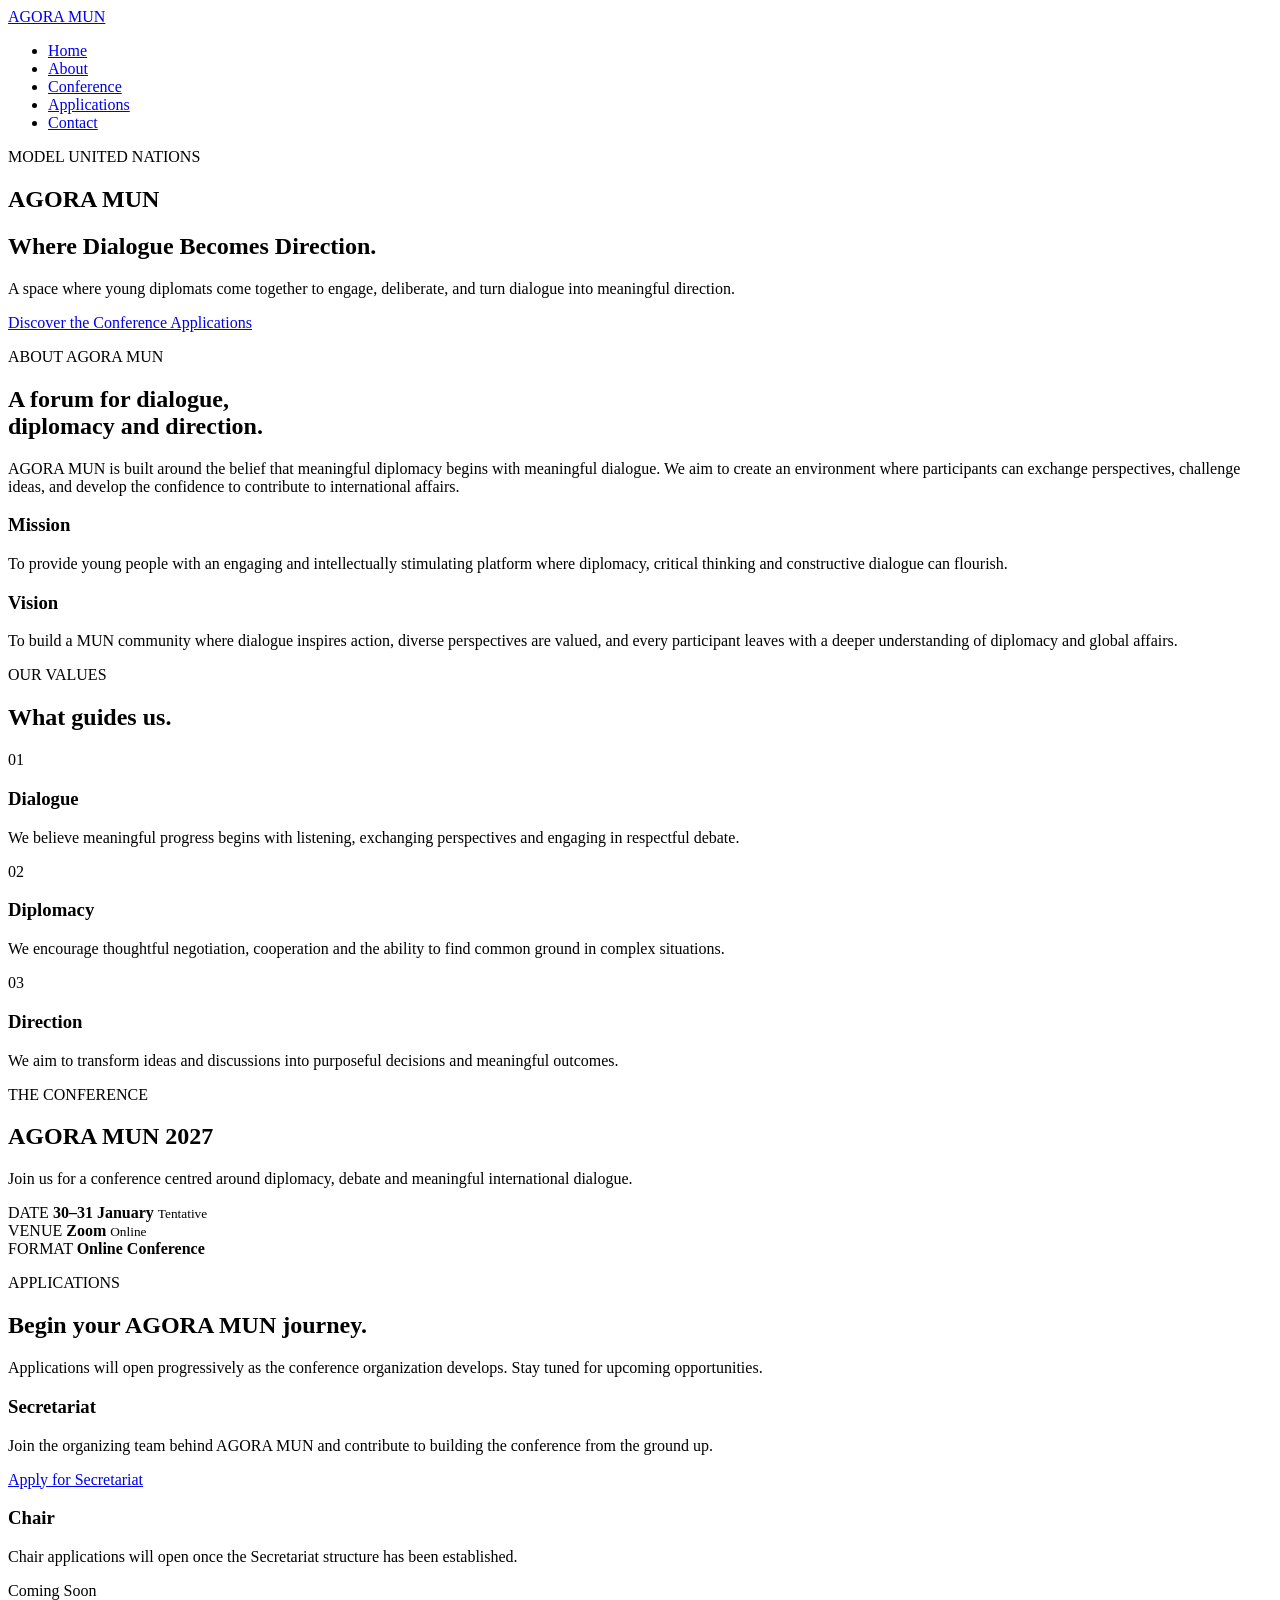
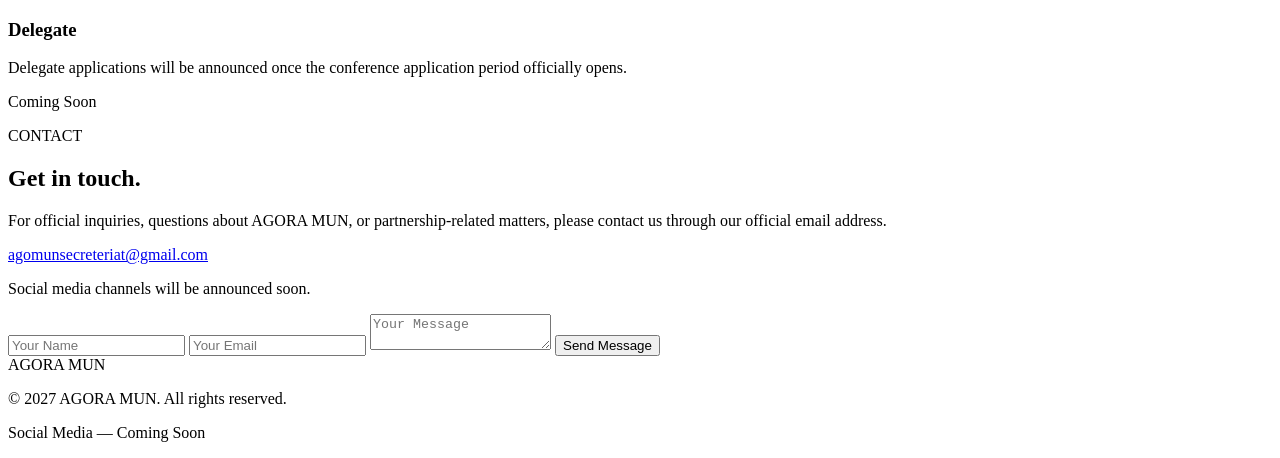
==== index.html @ c1369feb "Create index.html" ====
<!DOCTYPE html>
<html lang="en">
<head>
  <meta charset="UTF-8">
  <meta name="viewport" content="width=device-width, initial-scale=1.0">

  <title>AGORA MUN</title>

  <link rel="preconnect" href="https://fonts.googleapis.com">
  <link rel="preconnect" href="https://fonts.gstatic.com" crossorigin>

  <link
    href="https://fonts.googleapis.com/css2?family=Cormorant+Garamond:wght@500;600;700&family=Inter:wght@400;500;600&display=swap"
    rel="stylesheet"
  >

  <link rel="stylesheet" href="style.css">
</head>

<body>

  <nav class="navbar">
    <div class="container nav-inner">

      <a href="#home" class="logo">AGORA MUN</a>

      <ul class="nav-links">
        <li><a href="#home">Home</a></li>
        <li><a href="#about">About</a></li>
        <li><a href="#conference">Conference</a></li>
        <li><a href="#applications">Applications</a></li>
        <li><a href="#contact">Contact</a></li>
      </ul>

    </div>
  </nav>


  <main>

    <!-- HERO -->

    <section class="hero" id="home">

      <div class="container hero-content">

        <p class="eyebrow">
          MODEL UNITED NATIONS
        </p>

        <h1>AGORA MUN</h1>

        <h2>
          Where Dialogue Becomes Direction.
        </h2>

        <p class="hero-description">
          A space where young diplomats come together to engage,
          deliberate, and turn dialogue into meaningful direction.
        </p>

        <div class="hero-buttons">

          <a href="#conference" class="btn btn-primary">
            Discover the Conference
          </a>

          <a href="#applications" class="btn btn-secondary">
            Applications
          </a>

        </div>

      </div>

    </section>


    <!-- ABOUT -->

    <section class="section" id="about">

      <div class="container">

        <p class="section-label">
          ABOUT AGORA MUN
        </p>

        <h2 class="section-title">
          A forum for dialogue,<br>
          diplomacy and direction.
        </h2>

        <p class="section-intro">
          AGORA MUN is built around the belief that meaningful diplomacy
          begins with meaningful dialogue. We aim to create an environment
          where participants can exchange perspectives, challenge ideas,
          and develop the confidence to contribute to international affairs.
        </p>

        <div class="mission-vision-grid">

          <article class="info-card">
            <h3>Mission</h3>

            <p>
              To provide young people with an engaging and intellectually
              stimulating platform where diplomacy, critical thinking and
              constructive dialogue can flourish.
            </p>
          </article>

          <article class="info-card">
            <h3>Vision</h3>

            <p>
              To build a MUN community where dialogue inspires action,
              diverse perspectives are valued, and every participant leaves
              with a deeper understanding of diplomacy and global affairs.
            </p>
          </article>

        </div>

      </div>

    </section>


    <!-- VALUES -->

    <section class="section values-section">

      <div class="container">

        <p class="section-label">
          OUR VALUES
        </p>

        <h2 class="section-title">
          What guides us.
        </h2>

        <div class="values-grid">

          <article class="value-card">
            <span class="value-number">01</span>

            <h3>Dialogue</h3>

            <p>
              We believe meaningful progress begins with listening,
              exchanging perspectives and engaging in respectful debate.
            </p>
          </article>

          <article class="value-card">
            <span class="value-number">02</span>

            <h3>Diplomacy</h3>

            <p>
              We encourage thoughtful negotiation, cooperation and the
              ability to find common ground in complex situations.
            </p>
          </article>

          <article class="value-card">
            <span class="value-number">03</span>

            <h3>Direction</h3>

            <p>
              We aim to transform ideas and discussions into purposeful
              decisions and meaningful outcomes.
            </p>
          </article>

        </div>

      </div>

    </section>


    <!-- CONFERENCE -->

    <section class="section" id="conference">

      <div class="container">

        <p class="section-label">
          THE CONFERENCE
        </p>

        <h2 class="section-title">
          AGORA MUN 2027
        </h2>

        <p class="section-intro">
          Join us for a conference centred around diplomacy, debate
          and meaningful international dialogue.
        </p>

        <div class="conference-grid">

          <div class="conference-item">

            <span>DATE</span>

            <strong>
              30–31 January
            </strong>

            <small>
              Tentative
            </small>

          </div>

          <div class="conference-item">

            <span>VENUE</span>

            <strong>
              Zoom
            </strong>

            <small>
              Online
            </small>

          </div>

          <div class="conference-item">

            <span>FORMAT</span>

            <strong>
              Online Conference
            </strong>

          </div>

        </div>

      </div>

    </section>


    <!-- APPLICATIONS -->

    <section class="section applications-section" id="applications">

      <div class="container">

        <p class="section-label">
          APPLICATIONS
        </p>

        <h2 class="section-title">
          Begin your AGORA MUN journey.
        </h2>

        <p class="section-intro">
          Applications will open progressively as the conference
          organization develops. Stay tuned for upcoming opportunities.
        </p>

        <div class="applications-grid">

          <article class="application-card">

            <h3>Secretariat</h3>

            <p>
              Join the organizing team behind AGORA MUN and contribute
              to building the conference from the ground up.
            </p>

            <a
              href="https://docs.google.com/forms/d/15TaqSC_Iklnak2BY0UojDr7rgH4-JvIZu-YbuHJCpKg/viewform"
              target="_blank"
              rel="noopener noreferrer"
              class="btn btn-light"
            >
              Apply for Secretariat
            </a>

          </article>


          <article class="application-card coming-soon">

            <h3>Chair</h3>

            <p>
              Chair applications will open once the Secretariat
              structure has been established.
            </p>

            <span class="btn btn-disabled">
              Coming Soon
            </span>

          </article>


          <article class="application-card coming-soon">

            <h3>Delegate</h3>

            <p>
              Delegate applications will be announced once the
              conference application period officially opens.
            </p>

            <span class="btn btn-disabled">
              Coming Soon
            </span>

          </article>

        </div>

      </div>

    </section>


    <!-- CONTACT -->

    <section class="section" id="contact">

      <div class="container">

        <p class="section-label">
          CONTACT
        </p>

        <h2 class="section-title">
          Get in touch.
        </h2>

        <div class="contact-grid">

          <div class="contact-info">

            <p>
              For official inquiries, questions about AGORA MUN,
              or partnership-related matters, please contact us
              through our official email address.
            </p>

            <a
              href="mailto:agomunsecreteriat@gmail.com"
              class="contact-email"
            >
              agomunsecreteriat@gmail.com
            </a>

            <p class="social-note">
              Social media channels will be announced soon.
            </p>

          </div>


          <form
            class="contact-form"
            action="mailto:agomunsecreteriat@gmail.com"
            method="post"
            enctype="text/plain"
          >

            <input
              type="text"
              name="Name"
              placeholder="Your Name"
              required
            >

            <input
              type="email"
              name="Email"
              placeholder="Your Email"
              required
            >

            <textarea
              name="Message"
              placeholder="Your Message"
              required
            ></textarea>

            <button
              type="submit"
              class="btn btn-primary"
            >
              Send Message
            </button>

          </form>

        </div>

      </div>

    </section>

  </main>


  <!-- FOOTER -->

  <footer>

    <div class="container footer-inner">

      <div class="footer-logo">
        AGORA MUN
      </div>

      <p>
        © 2027 AGORA MUN. All rights reserved.
      </p>

      <p>
        Social Media — Coming Soon
      </p>

    </div>
  </footer>


  <script src="script.js"></script>

</body>
</html>
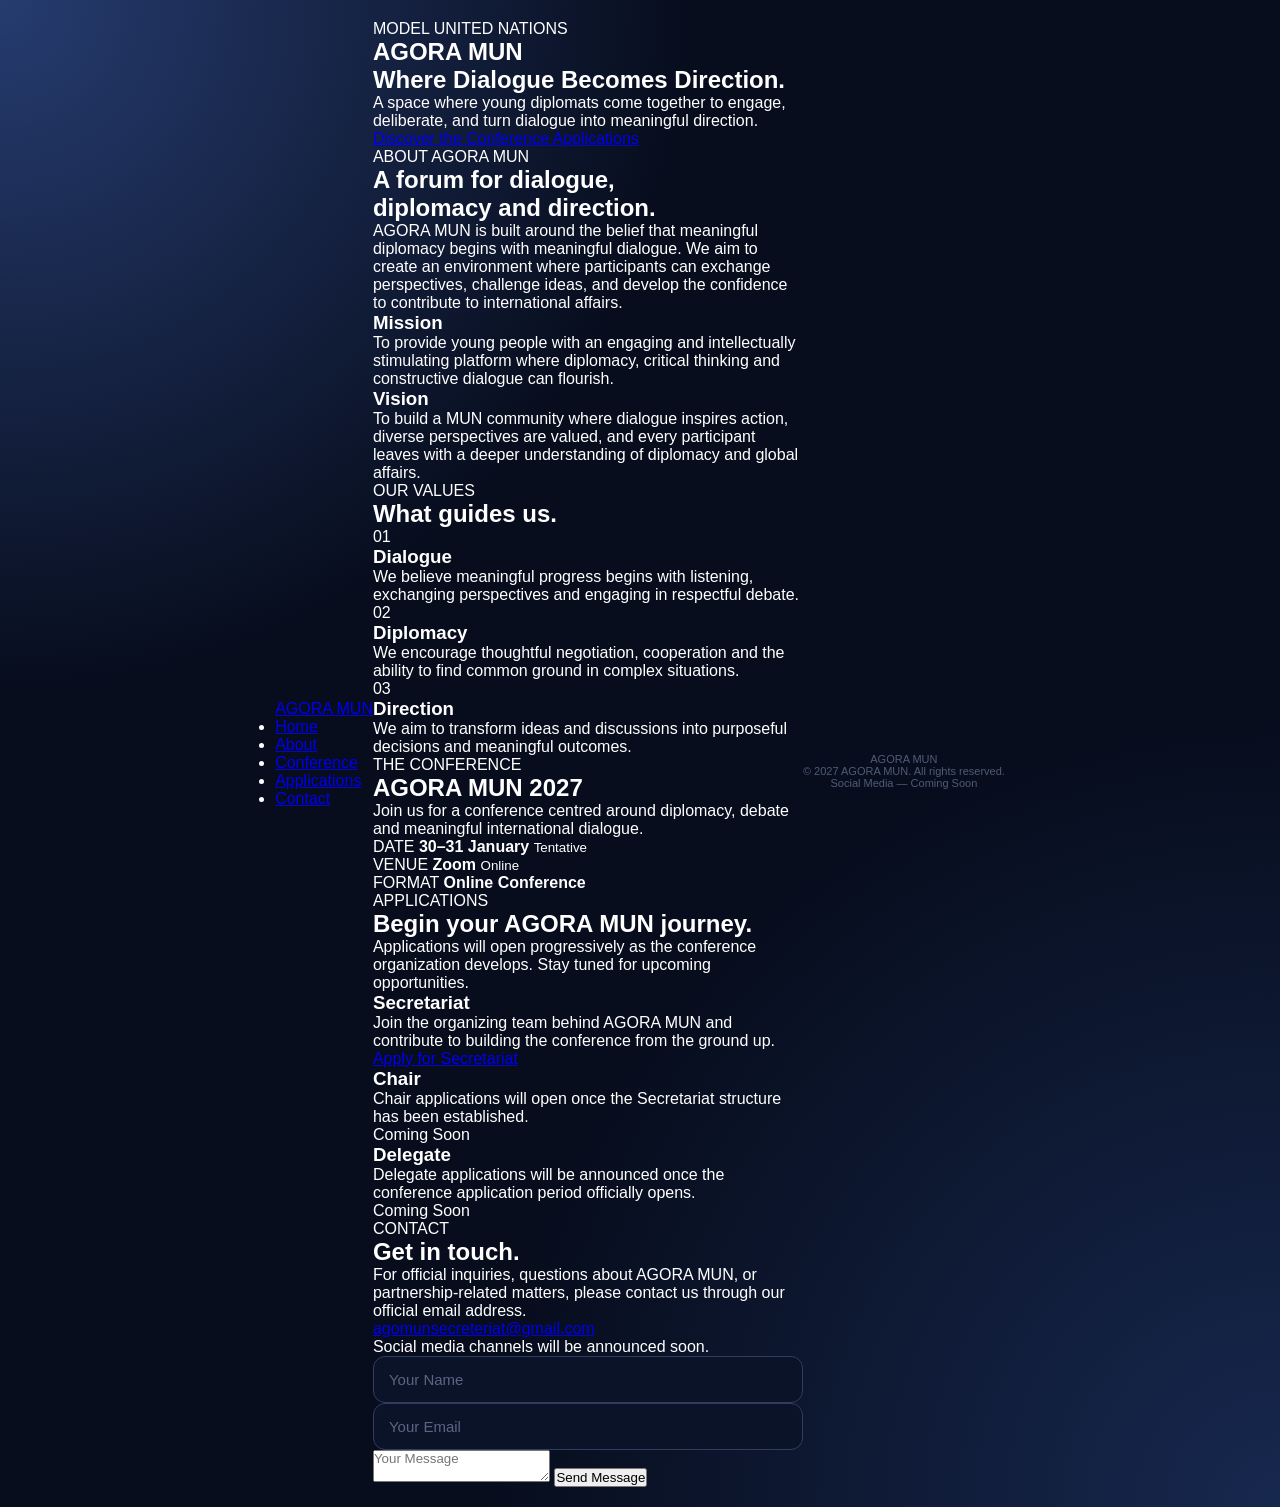
==== commit 3e6f32db: "Update index.html" ====
--- a/index.html
+++ b/index.html
@@ -1,4 +1,4 @@
-<!DOCTYPE html>
+                                        <!DOCTYPE html>
 <html lang="en">
 <head>
   <meta charset="UTF-8">
--- a/style.css
+++ b/style.css
@@ -0,0 +1,576 @@
+* {
+    margin: 0;
+    padding: 0;
+    box-sizing: border-box;
+    font-family: Arial, Helvetica, sans-serif;
+}
+
+body {
+    min-height: 100vh;
+    background:
+        radial-gradient(circle at top left, #263c70 0%, transparent 35%),
+        radial-gradient(circle at bottom right, #17284f 0%, transparent 40%),
+        #070d1d;
+    color: white;
+
+    display: flex;
+    justify-content: center;
+    align-items: center;
+
+    padding: 20px;
+}
+
+.container {
+    width: 100%;
+    max-width: 430px;
+}
+
+.portal-card {
+    background: rgba(15, 24, 48, 0.94);
+
+    border: 1px solid rgba(255,255,255,0.12);
+    border-radius: 24px;
+
+    padding: 42px 35px;
+
+    box-shadow: 0 25px 70px rgba(0,0,0,0.45);
+
+    backdrop-filter: blur(15px);
+
+    text-align: center;
+}
+
+.logo {
+    width: 105px;
+    height: 105px;
+
+    object-fit: contain;
+
+    margin-bottom: 20px;
+}
+
+.title {
+    font-size: 30px;
+    font-weight: 700;
+
+    letter-spacing: 1px;
+
+    margin-bottom: 8px;
+}
+
+.subtitle {
+    color: #aeb8d0;
+
+    font-size: 14px;
+
+    line-height: 1.5;
+
+    margin-bottom: 35px;
+}
+
+.input-group {
+    text-align: left;
+
+    margin-bottom: 18px;
+}
+
+label {
+    display: block;
+
+    font-size: 13px;
+
+    color: #cbd3e8;
+
+    margin-bottom: 8px;
+}
+
+input {
+    width: 100%;
+
+    padding: 14px 15px;
+
+    border-radius: 12px;
+
+    border: 1px solid #303d5f;
+
+    background: #0b1329;
+
+    color: white;
+
+    outline: none;
+
+    font-size: 15px;
+
+    transition: 0.2s;
+}
+
+input::placeholder {
+    color: #596681;
+}
+
+input:focus {
+    border-color: #7188c7;
+
+    box-shadow:
+        0 0 0 3px rgba(113,136,199,0.12);
+}
+
+.login-btn {
+    width: 100%;
+
+    border: none;
+
+    padding: 15px;
+
+    border-radius: 12px;
+
+    background: linear-gradient(
+        135deg,
+        #526da8,
+        #304b83
+    );
+
+    color: white;
+
+    font-size: 16px;
+
+    font-weight: 700;
+
+    cursor: pointer;
+
+    margin-top: 10px;
+
+    transition: 0.25s;
+}
+
+.login-btn:hover {
+    transform: translateY(-2px);
+
+    box-shadow:
+        0 10px 25px rgba(48,75,131,0.35);
+}
+
+.error {
+    display: none;
+
+    margin-top: 15px;
+
+    padding: 10px;
+
+    border-radius: 8px;
+
+    background: rgba(255,80,80,0.08);
+
+    color: #ff8f8f;
+
+    font-size: 13px;
+}
+
+.footer {
+    margin-top: 25px;
+
+    font-size: 12px;
+
+    color: #71809e;
+}
+
+@media (max-width: 480px) {
+
+    .portal-card {
+        padding: 35px 25px;
+    }
+
+    .logo {
+        width: 90px;
+        height: 90px;
+    }
+
+    .title {
+        font-size: 26px;
+    }
+}
+/* =========================
+   CHAIR DASHBOARD
+========================= */
+
+.dashboard {
+    min-height: 100vh;
+    display: flex;
+    background: #070d1d;
+}
+
+.sidebar {
+    width: 250px;
+    min-height: 100vh;
+    background: #0b1329;
+    border-right: 1px solid rgba(255,255,255,0.08);
+    padding: 25px 18px;
+    display: flex;
+    flex-direction: column;
+}
+
+.brand {
+    display: flex;
+    align-items: center;
+    gap: 12px;
+    padding: 5px 8px 30px;
+}
+
+.brand img {
+    width: 48px;
+    height: 48px;
+    object-fit: contain;
+}
+
+.brand h2 {
+    font-size: 18px;
+}
+
+.brand span {
+    font-size: 11px;
+    color: #71809e;
+}
+
+nav {
+    display: flex;
+    flex-direction: column;
+    gap: 7px;
+}
+
+.nav-item {
+    width: 100%;
+    border: none;
+    background: transparent;
+    color: #aeb8d0;
+    padding: 13px 14px;
+    border-radius: 10px;
+    text-align: left;
+    font-size: 14px;
+    cursor: pointer;
+}
+
+.nav-item:hover,
+.nav-item.active {
+    background: #17284f;
+    color: white;
+}
+
+.logout {
+    margin-top: auto;
+    border: none;
+    background: rgba(255,255,255,0.05);
+    color: #aeb8d0;
+    padding: 13px;
+    border-radius: 10px;
+    cursor: pointer;
+}
+
+.logout:hover {
+    background: rgba(255,80,80,0.1);
+    color: #ff8f8f;
+}
+
+.main-content {
+    flex: 1;
+    padding: 35px;
+    overflow-x: hidden;
+}
+
+.topbar {
+    display: flex;
+    justify-content: space-between;
+    align-items: center;
+    margin-bottom: 30px;
+}
+
+.welcome-small {
+    color: #71809e;
+    font-size: 13px;
+    margin-bottom: 4px;
+}
+
+.topbar h1 {
+    font-size: 28px;
+}
+
+.profile {
+    display: flex;
+    align-items: center;
+    gap: 10px;
+}
+
+.avatar {
+    width: 42px;
+    height: 42px;
+    border-radius: 50%;
+    background: #304b83;
+    display: flex;
+    align-items: center;
+    justify-content: center;
+    font-weight: bold;
+}
+
+.profile span {
+    display: block;
+    color: #71809e;
+    font-size: 11px;
+    margin-top: 3px;
+}
+
+.welcome-card {
+    background: linear-gradient(
+        135deg,
+        #17284f,
+        #263c70
+    );
+
+    border-radius: 20px;
+    padding: 30px;
+    margin-bottom: 25px;
+}
+
+.badge {
+    display: inline-block;
+    background: rgba(255,255,255,0.1);
+    padding: 6px 10px;
+    border-radius: 20px;
+    font-size: 10px;
+    letter-spacing: 1px;
+    margin-bottom: 15px;
+}
+
+.welcome-card h2 {
+    font-size: 24px;
+    margin-bottom: 10px;
+}
+
+.welcome-card p {
+    max-width: 700px;
+    color: #cbd3e8;
+    line-height: 1.6;
+    font-size: 14px;
+}
+
+.stats {
+    display: grid;
+    grid-template-columns: repeat(3, 1fr);
+    gap: 18px;
+    margin-bottom: 25px;
+}
+
+.stat-card {
+    background: #0f1830;
+    border: 1px solid rgba(255,255,255,0.08);
+    border-radius: 16px;
+    padding: 20px;
+    display: flex;
+    align-items: center;
+    gap: 15px;
+}
+
+.stat-icon {
+    font-size: 25px;
+}
+
+.stat-card p {
+    color: #71809e;
+    font-size: 12px;
+    margin-bottom: 4px;
+}
+
+.stat-card h3 {
+    font-size: 19px;
+}
+
+.content-grid {
+    display: grid;
+    grid-template-columns: 1fr 1fr;
+    gap: 20px;
+    margin-bottom: 20px;
+}
+
+.panel {
+    background: #0f1830;
+    border: 1px solid rgba(255,255,255,0.08);
+    border-radius: 16px;
+    padding: 22px;
+}
+
+.panel-header {
+    display: flex;
+    justify-content: space-between;
+    align-items: center;
+    margin-bottom: 22px;
+}
+
+.panel-header h2 {
+    font-size: 17px;
+}
+
+.status,
+.new-label {
+    font-size: 10px;
+    padding: 6px 9px;
+    border-radius: 20px;
+    background: rgba(80,180,130,0.1);
+    color: #7dd9ad;
+}
+
+.committee-info {
+    display: flex;
+    align-items: center;
+    gap: 15px;
+}
+
+.committee-icon {
+    width: 52px;
+    height: 52px;
+    border-radius: 13px;
+    background: #17284f;
+    display: flex;
+    align-items: center;
+    justify-content: center;
+    font-weight: bold;
+}
+
+.committee-info h3 {
+    font-size: 14px;
+    margin-bottom: 5px;
+}
+
+.committee-info p,
+.committee-info small {
+    color: #71809e;
+    font-size: 12px;
+}
+
+.event {
+    display: flex;
+    gap: 15px;
+    align-items: center;
+}
+
+.event-date {
+    min-width: 55px;
+    height: 55px;
+    background: #17284f;
+    border-radius: 12px;
+    display: flex;
+    flex-direction: column;
+    justify-content: center;
+    align-items: center;
+}
+
+.event-date strong {
+    font-size: 18px;
+}
+
+.event-date span {
+    font-size: 9px;
+    color: #71809e;
+}
+
+.event h3 {
+    font-size: 14px;
+    margin-bottom: 5px;
+}
+
+.event p {
+    font-size: 12px;
+    color: #71809e;
+}
+
+.announcement {
+    display: flex;
+    gap: 15px;
+}
+
+.announcement-icon {
+    font-size: 22px;
+}
+
+.announcement h3 {
+    font-size: 14px;
+    margin-bottom: 6px;
+}
+
+.announcement p {
+    color: #aeb8d0;
+    font-size: 13px;
+    line-height: 1.5;
+}
+
+.announcement small {
+    display: block;
+    margin-top: 8px;
+    color: #71809e;
+}
+
+footer {
+    text-align: center;
+    color: #4f5c76;
+    font-size: 11px;
+    margin-top: 35px;
+}
+
+@media (max-width: 800px) {
+
+    .sidebar {
+        width: 75px;
+        padding: 20px 10px;
+    }
+
+    .brand div,
+    .nav-item {
+        font-size: 0;
+    }
+
+    .brand {
+        justify-content: center;
+    }
+
+    .brand img {
+        width: 42px;
+    }
+
+    .nav-item {
+        text-align: center;
+        font-size: 20px;
+    }
+
+    .logout {
+        font-size: 0;
+    }
+
+    .logout:first-letter {
+        font-size: 20px;
+    }
+
+    .main-content {
+        padding: 22px;
+    }
+
+    .stats,
+    .content-grid {
+        grid-template-columns: 1fr;
+    }
+}
+
+@media (max-width: 550px) {
+
+    .topbar {
+        align-items: flex-start;
+    }
+
+    .profile div:last-child {
+        display: none;
+    }
+
+    .welcome-card {
+        padding: 22px;
+    }
+
+    .welcome-card h2 {
+        font-size: 20px;
+    }
+}
